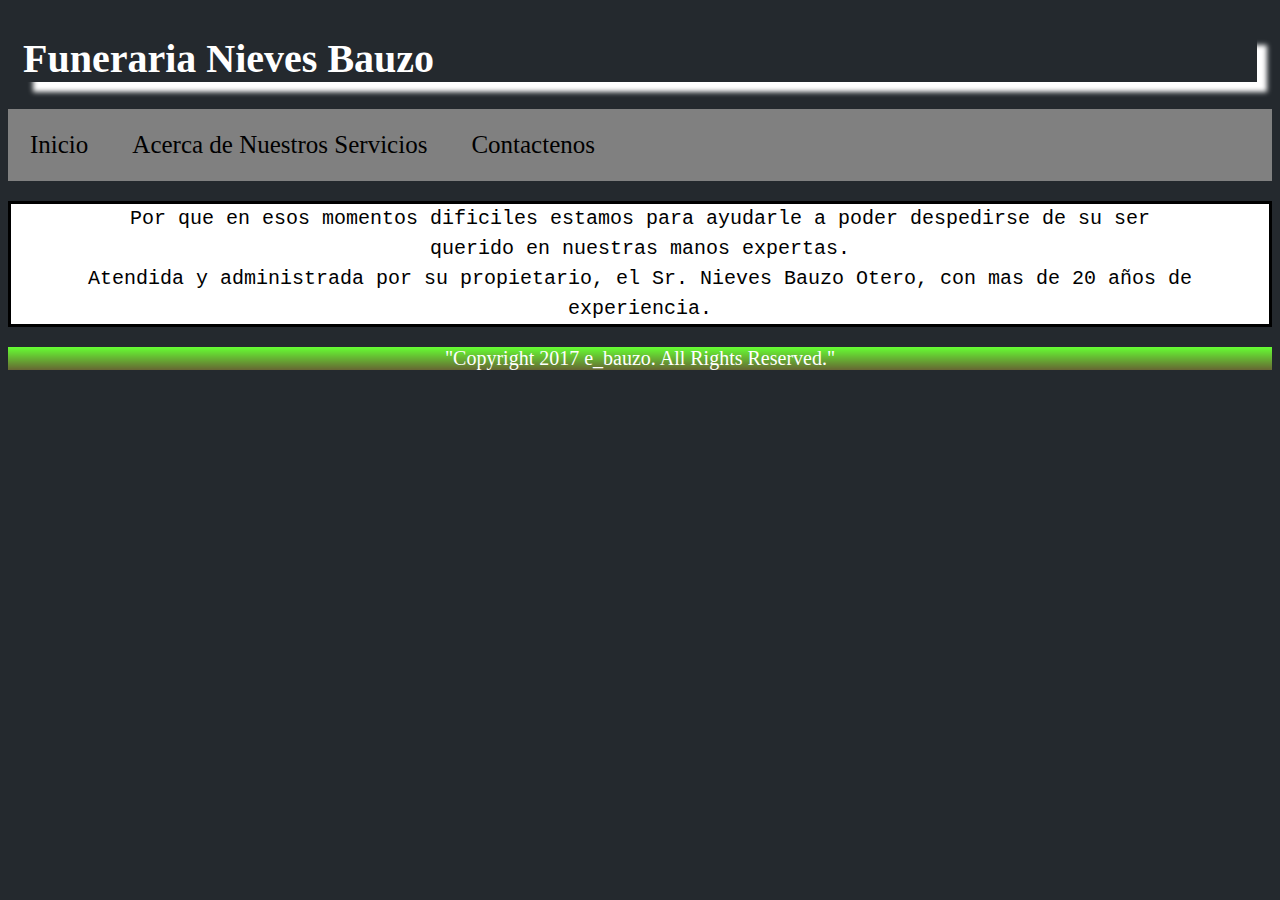
==== index.html @ fbd9be09 "Update index.html" ====
<!DOCTYPE>

<html>
<head>
	<title>Funeraria Nieves Bauzo</title>
	<meta charset="UTF-8">
  	<meta name="description" content="Funeraria Nieves Bauzo">
  	<meta name="keywords" content="HTML,CSS,XML,JavaScript">
 	<meta name="author" content="Nieves Bauzo">
	<link rel="html" href="acerca de.html">
	<link rel="html" href="contacto.html">
	<link rel="stylesheet" type="text/css" href="main/stylesheet1.css">
</head>
<body>
<div class="header">
<h1>Funeraria Nieves Bauzo</h1>
</h1>
</div>
	<div><ul class="topnav">
  <li><a class="active" href="index.html ">Inicio</a></li>
  <li><a class="active" href="acerca de.html">Acerca de Nuestros Servicios</a></li>
  <li><a class="active" href="contacto.html">Contactenos</a></li>
</ul>
</div>
	<div id="main_nav">
		<div class="content" id="main_content">
		<p class="experiencia">Por que en esos momentos dificiles estamos para ayudarle a poder despedirse de su ser<br> querido en nuestras 
		manos expertas. <br>Atendida y administrada por su propietario, el Sr. Nieves Bauzo
		Otero, con mas de 20 años de experiencia.</p>
	</body> 
	</div>
</div><div class="footer">
		<div id="footer-info">
		<p>"Copyright 2017 e_bauzo. All Rights Reserved."</p>
</div>
</div>
</div>
</head>
</html>
---- main/stylesheet1.css ----
.Header {
    z-index: 1;
    padding-top: 12px;
    padding-bottom: 12px;
    color: rgba(255, 255, 255, 0.75);
    background-color: #24292e;
}

body {
	color: black;
	background: #24292e;
	text-align: center;
	font-size: 20px;
	font-family: "Times New Roman", Times, serif;
}

h1 {
    color: white;
    background-color: #24292e;
    font-size: 2em;   
    position: static;
    z-index : 1;	
    margin: 15;
    font-style: "Times New Roman", Times, serif;	
    text-align: left;
    letter-spacing: 0;
    -webkit-box-shadow: 10px 10px 5px; 
}

.experiencia {
	color: black;
	background: white;
	font: 20px/1.5 courier;
	border: solid black;
}

#footer-info {
	background: linear-gradient(to bottom, #66ff33 0%, #666633 100%) center;
	color: white;
	border: 4px linear-gradient(to bottom, #66ff33 0%, #666633 100%) solid;
}
/* Add a gray right border to all list items, except the last item (last-child) */

ul.topnav {
    list-style-type: none;
    margin: 0;
    padding: 0;
    overflow: hidden;
    background-color: gray;
}

ul.topnav li {float: left;}

ul.topnav li a {
    display: block;
    color: black;
    text-align: center;
    padding: 22px 22px;
    text-decoration: none;
	font-size: 25;
}

ul.topnav li a:hover:not(.active) {background-color: gray;}

ul.topnav li a.active {background-color: gray;}

ul.topnav li.right {float: right;}

@media screen and (max-width: 600px){
    ul.topnav li.right, 
    ul.topnav li {float: none;}
}
ul.topnav {
    list-style-type: none;
    margin: 0;
    padding: 0;
    overflow: hidden;
    background-color: gray;
}
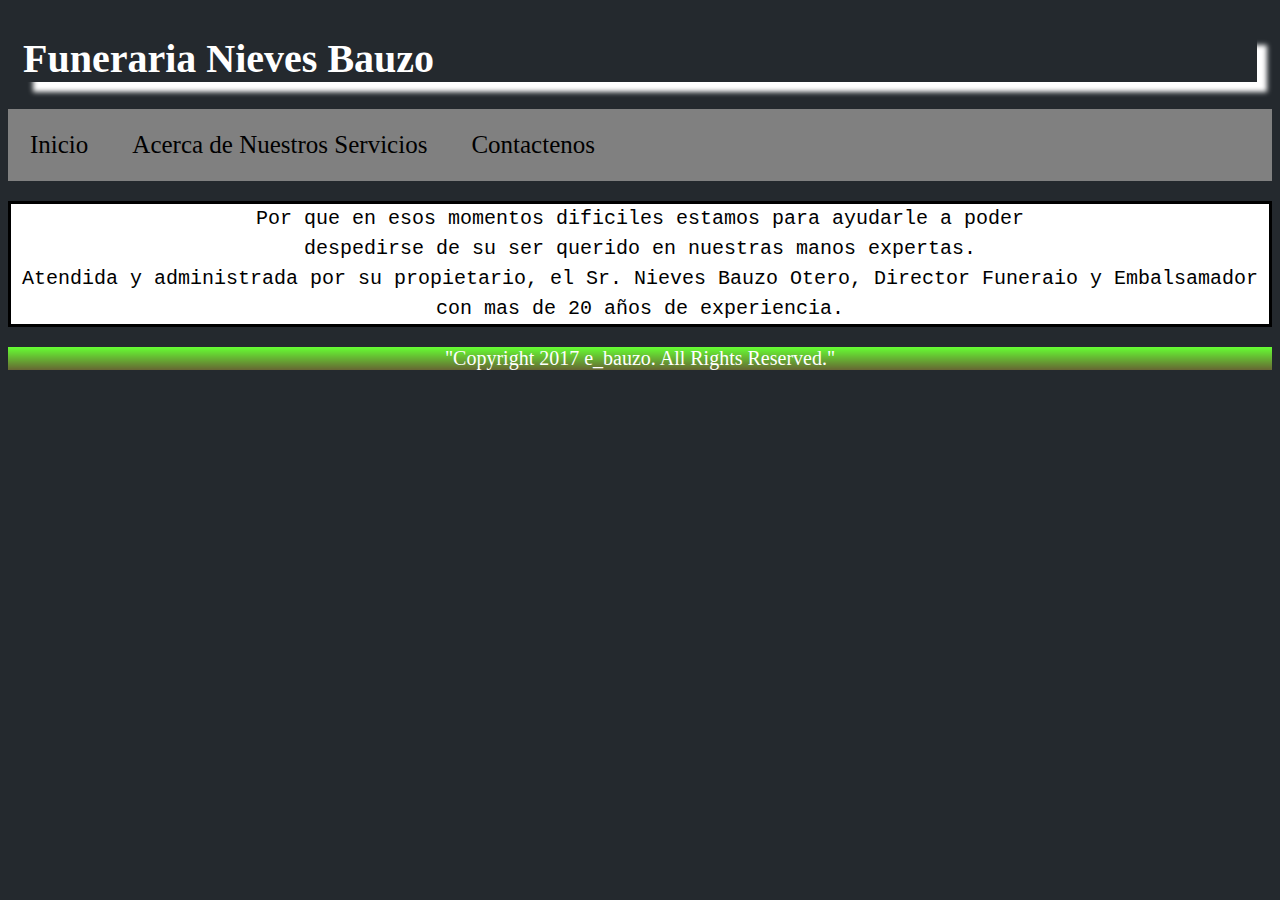
==== commit e2fa1bf7: "Update index.html" ====
--- a/index.html
+++ b/index.html
@@ -24,9 +24,9 @@
 </div>
 	<div id="main_nav">
 		<div class="content" id="main_content">
-		<p class="experiencia">Por que en esos momentos dificiles estamos para ayudarle a poder despedirse de su ser<br> querido en nuestras 
+		<p class="experiencia">Por que en esos momentos dificiles estamos para ayudarle a poder<br> despedirse de su ser querido en nuestras 
 		manos expertas. <br>Atendida y administrada por su propietario, el Sr. Nieves Bauzo
-		Otero, con mas de 20 años de experiencia.</p>
+		Otero, Director Funeraio y Embalsamador con mas de 20 años de experiencia.</p>
 	</body> 
 	</div>
 </div><div class="footer">
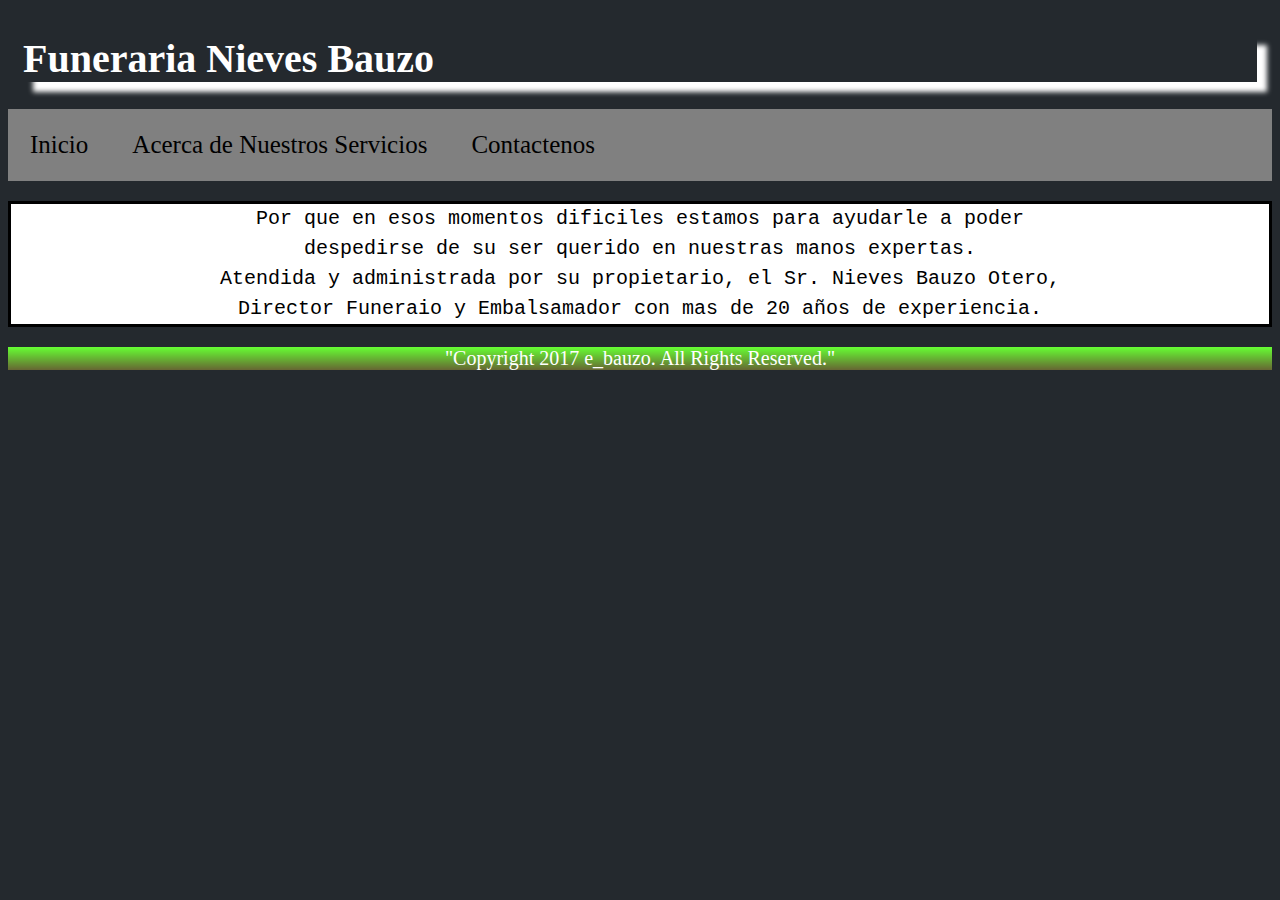
==== commit e5e3bd6b: "Update index.html" ====
--- a/index.html
+++ b/index.html
@@ -22,12 +22,13 @@
   <li><a class="active" href="contacto.html">Contactenos</a></li>
 </ul>
 </div>
+</body>
 	<div id="main_nav">
 		<div class="content" id="main_content">
 		<p class="experiencia">Por que en esos momentos dificiles estamos para ayudarle a poder<br> despedirse de su ser querido en nuestras 
 		manos expertas. <br>Atendida y administrada por su propietario, el Sr. Nieves Bauzo
-		Otero, Director Funeraio y Embalsamador con mas de 20 años de experiencia.</p>
-	</body> 
+		Otero,<br> Director Funeraio y Embalsamador con mas de 20 años de experiencia.</p>
+	 
 	</div>
 </div><div class="footer">
 		<div id="footer-info">
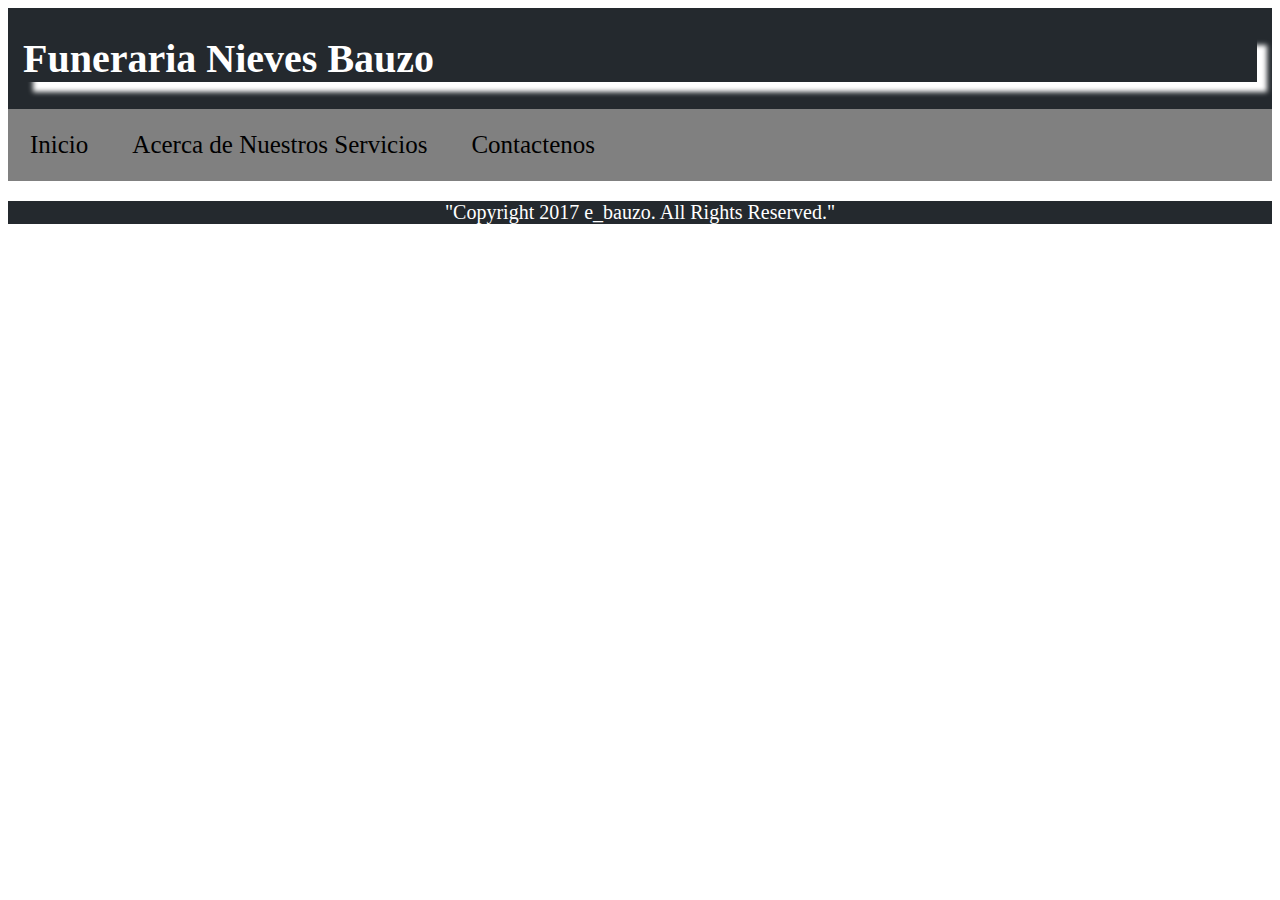
==== commit 7d28c110: "Update index.html" ====
--- a/index.html
+++ b/index.html
@@ -11,7 +11,7 @@
 	<link rel="html" href="contacto.html">
 	<link rel="stylesheet" type="text/css" href="main/stylesheet1.css">
 </head>
-<body>
+<body background="horus eye2.PNG">
 <div class="header">
 <h1>Funeraria Nieves Bauzo</h1>
 </h1>
@@ -24,12 +24,7 @@
 </div>
 </body>
 	<div id="main_nav">
-		<div class="content" id="main_content">
-		<p class="experiencia">Por que en esos momentos dificiles estamos para ayudarle a poder<br> despedirse de su ser querido en nuestras 
-		manos expertas. <br>Atendida y administrada por su propietario, el Sr. Nieves Bauzo
-		Otero,<br> Director Funeraio y Embalsamador con mas de 20 años de experiencia.</p>
-	 
-	</div>
+	
 </div><div class="footer">
 		<div id="footer-info">
 		<p>"Copyright 2017 e_bauzo. All Rights Reserved."</p>
--- a/main/stylesheet1.css
+++ b/main/stylesheet1.css
@@ -4,11 +4,11 @@
     padding-bottom: 12px;
     color: rgba(255, 255, 255, 0.75);
     background-color: #24292e;
+    border: 50px 50px 50px solid white;
 }
 
 body {
 	color: black;
-	background: #24292e;
 	text-align: center;
 	font-size: 20px;
 	font-family: "Times New Roman", Times, serif;
@@ -21,6 +21,7 @@
     position: static;
     z-index : 1;	
     margin: 15;
+    border: 50px 50px 50px 25px solid white;
     font-style: "Times New Roman", Times, serif;	
     text-align: left;
     letter-spacing: 0;
@@ -30,14 +31,14 @@
 .experiencia {
 	color: black;
 	background: white;
-	font: 20px/1.5 courier;
+	font: 20px/1.5 "Times New Roman", Times, serif;
 	border: solid black;
 }
 
 #footer-info {
-	background: linear-gradient(to bottom, #66ff33 0%, #666633 100%) center;
+	background-color: #24292e;
 	color: white;
-	border: 4px linear-gradient(to bottom, #66ff33 0%, #666633 100%) solid;
+	border: 4px linear-gradient(to bottom, #24292e 0%, #24292e 100%) solid;
 }
 /* Add a gray right border to all list items, except the last item (last-child) */
 
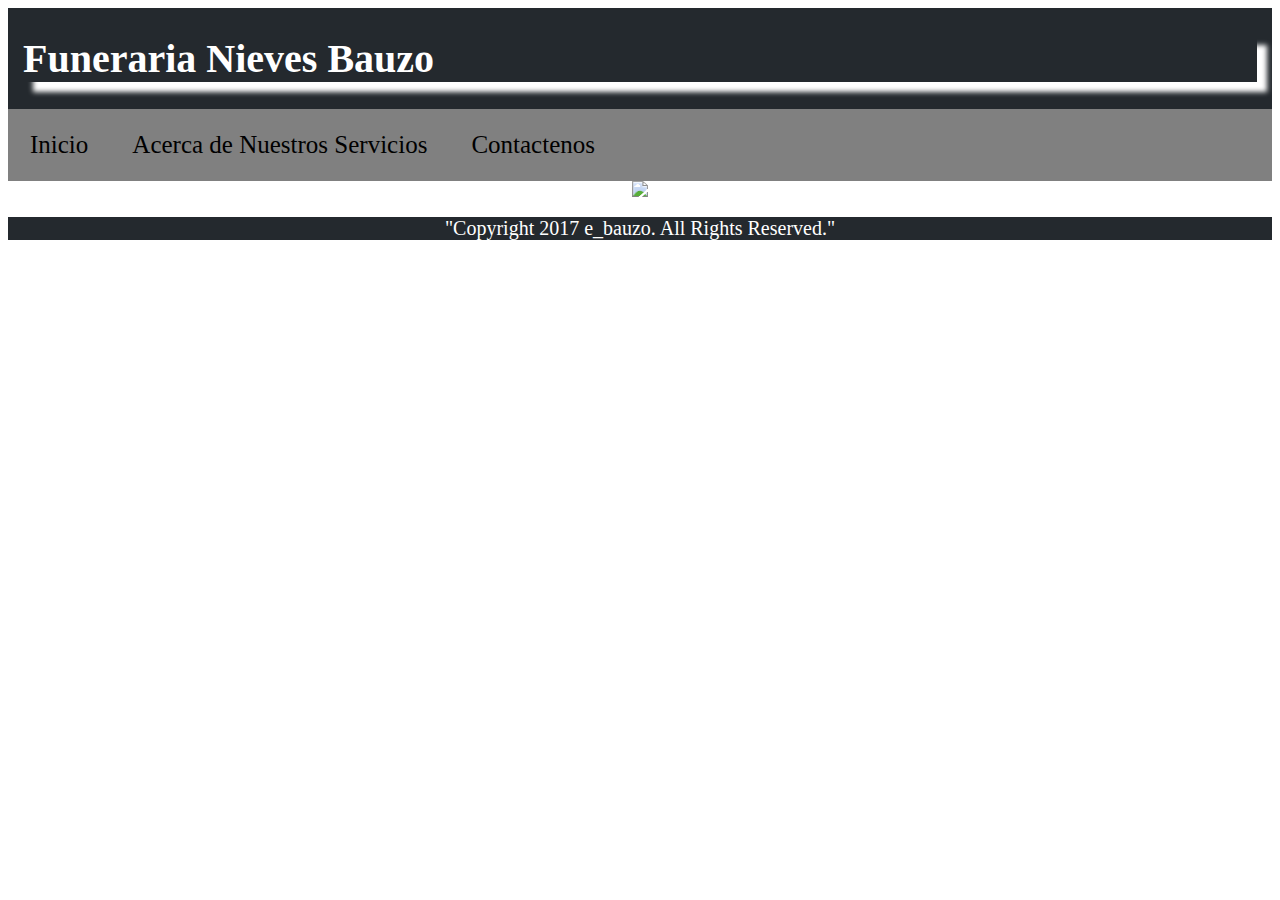
==== commit 1aa16627: "Update index.html" ====
--- a/index.html
+++ b/index.html
@@ -24,6 +24,7 @@
 </div>
 </body>
 	<div id="main_nav">
+		<img src="horus eye 2.PNG">
 	
 </div><div class="footer">
 		<div id="footer-info">
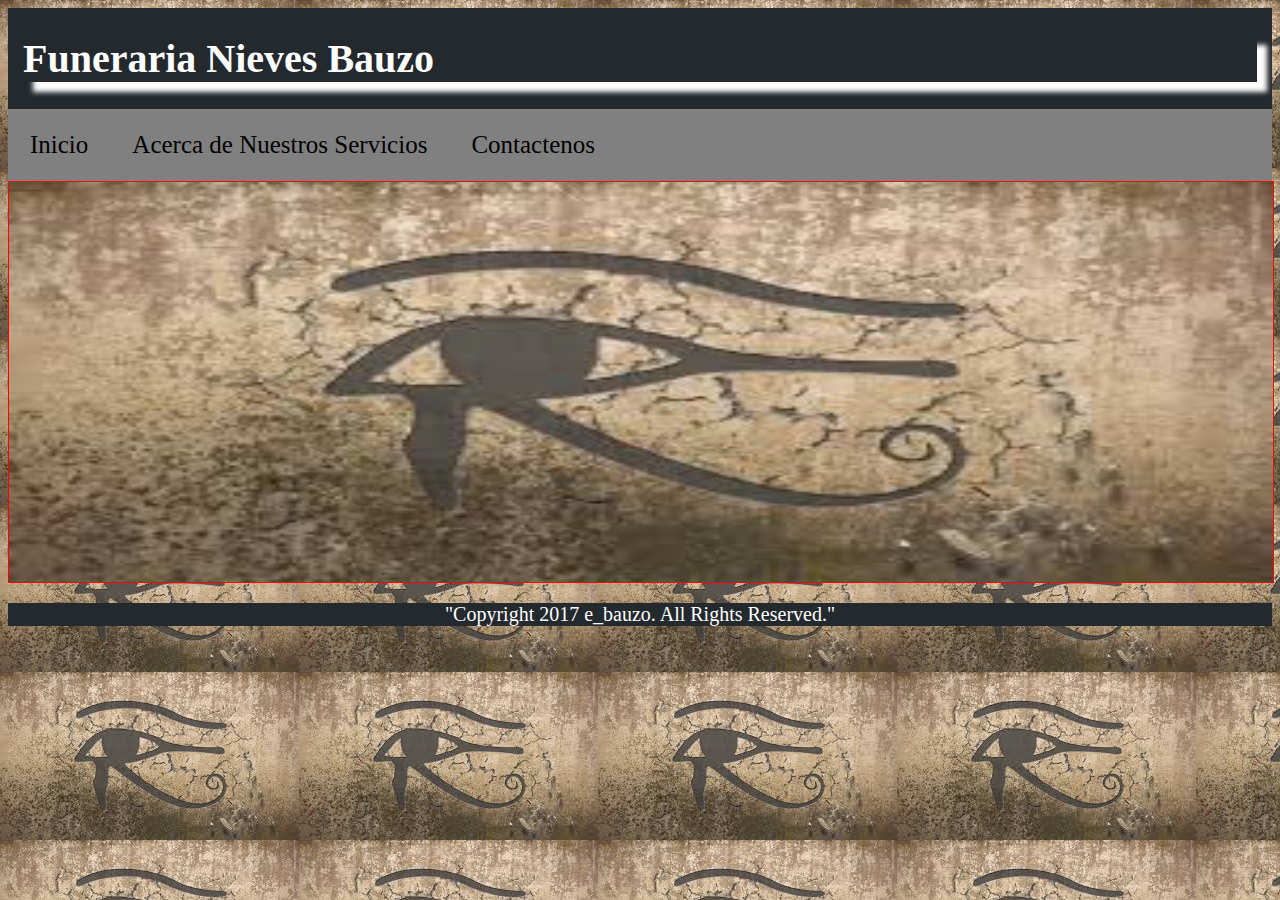
==== commit 2983c7fd: "Update index.html" ====
--- a/index.html
+++ b/index.html
@@ -11,7 +11,7 @@
 	<link rel="html" href="contacto.html">
 	<link rel="stylesheet" type="text/css" href="main/stylesheet1.css">
 </head>
-<body background="horus eye2.PNG">
+<body background="anubis eye.jpg">
 <div class="header">
 <h1>Funeraria Nieves Bauzo</h1>
 </h1>
@@ -24,7 +24,7 @@
 </div>
 </body>
 	<div id="main_nav">
-		<img src="horus eye 2.PNG">
+		<img src="anubis eye.jpg">
 	
 </div><div class="footer">
 		<div id="footer-info">
--- a/main/stylesheet1.css
+++ b/main/stylesheet1.css
@@ -26,6 +26,14 @@
     text-align: left;
     letter-spacing: 0;
     -webkit-box-shadow: 10px 10px 5px; 
+}
+
+img {
+    width: 100%;
+    height: 400px;
+    background-repeat: no-repeat;
+    background-size: contain;
+    border: 1px solid red;
 }
 
 .experiencia {
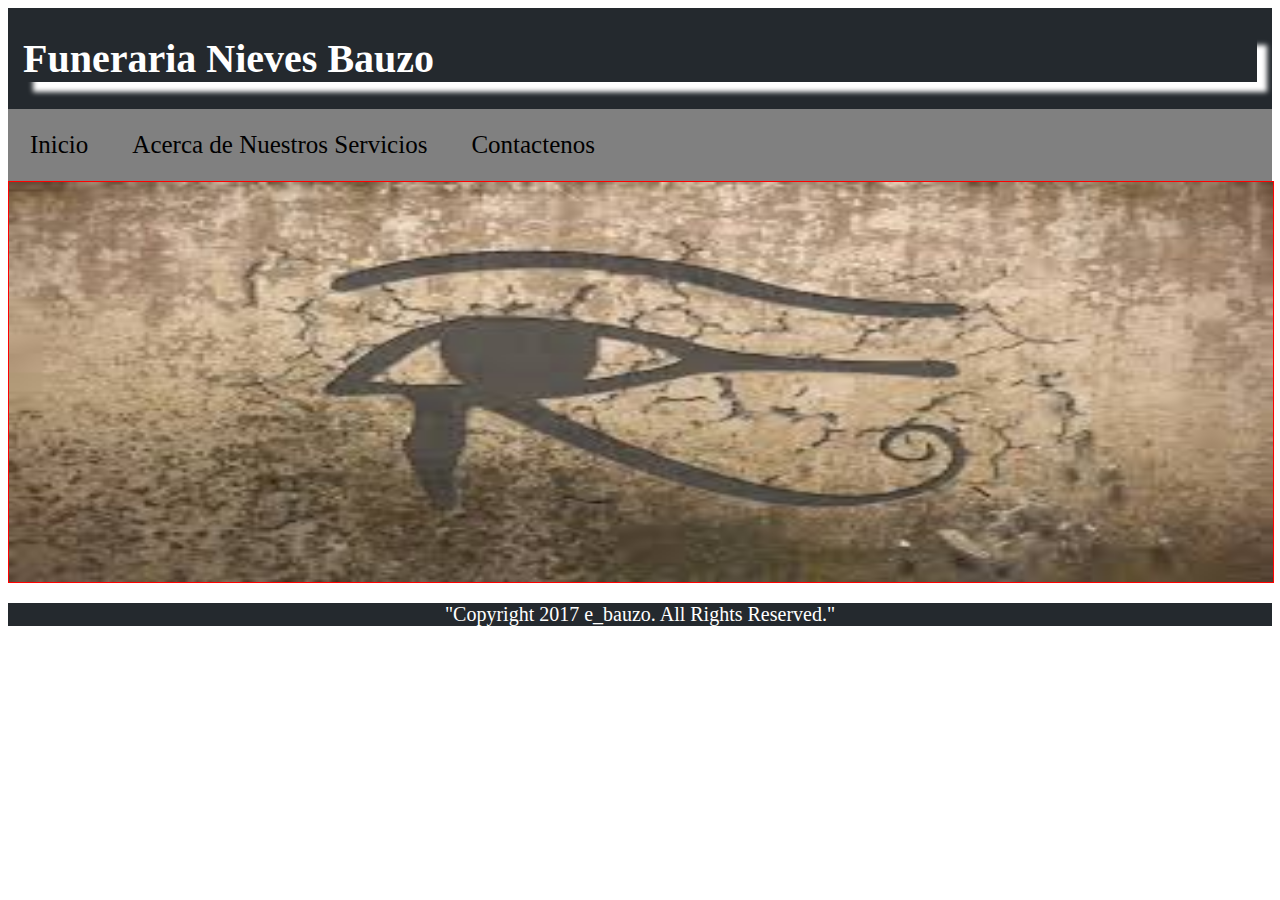
==== commit 1f4e367c: "Update index.html" ====
--- a/index.html
+++ b/index.html
@@ -11,7 +11,6 @@
 	<link rel="html" href="contacto.html">
 	<link rel="stylesheet" type="text/css" href="main/stylesheet1.css">
 </head>
-<body background="anubis eye.jpg">
 <div class="header">
 <h1>Funeraria Nieves Bauzo</h1>
 </h1>
